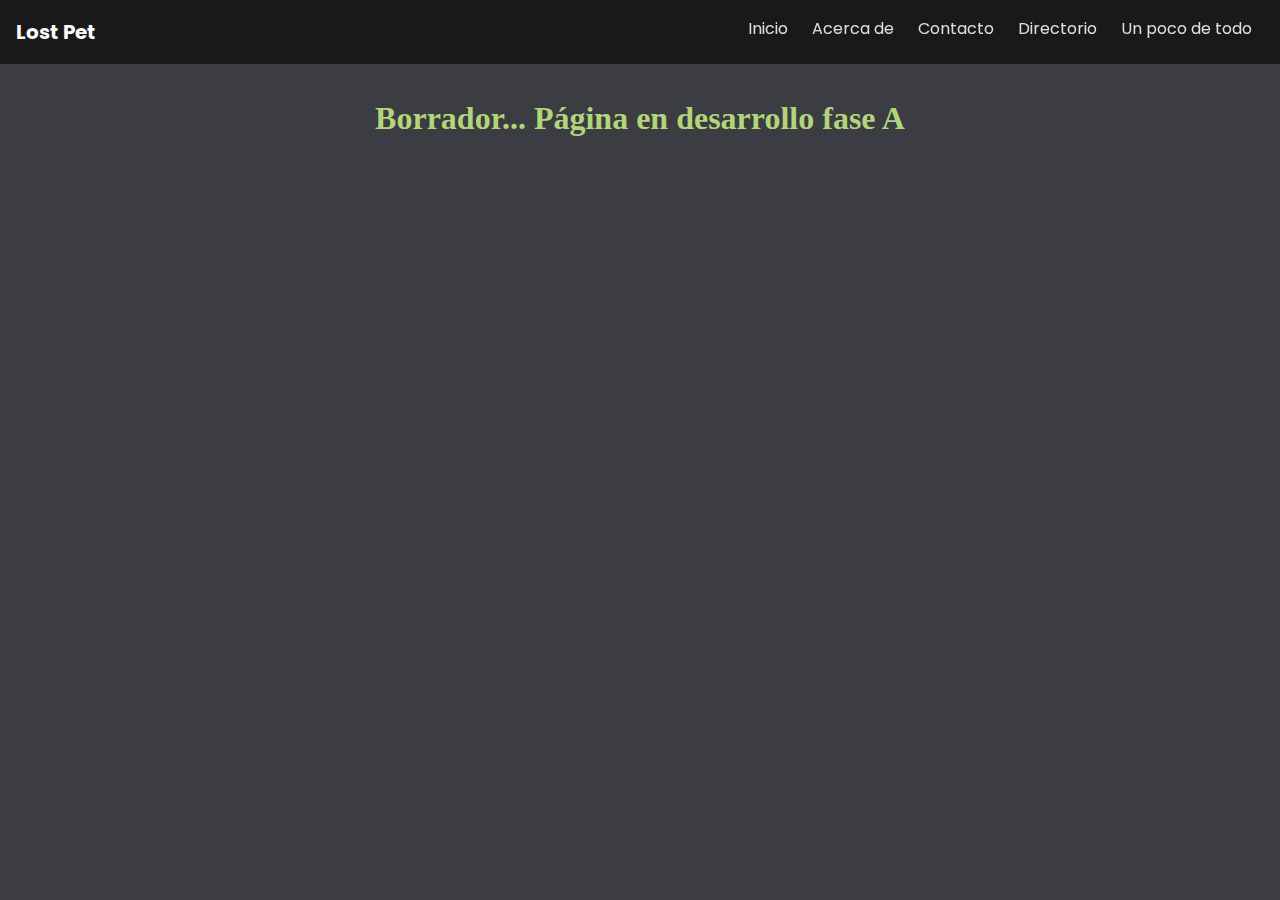
==== index.html @ 9d92c4ba "Add files via upload" ====
<!DOCTYPE html>
<html lang="en">
  <head>
    <meta charset="UTF-8" />
    <meta http-equiv="X-UA-Compatible" content="IE=edge" />
    <meta name="viewport" content="width=device-width, initial-scale=1.0" />
    <title>Lost Pet</title>
    <link rel="preconnect" href="https://fonts.googleapis.com" />
    <link rel="preconnect" href="https://fonts.gstatic.com" crossorigin />
    <link
      href="https://fonts.googleapis.com/css2?family=Poppins:wght@300;400;500&display=swap"
      rel="stylesheet"
    />
    <link
      href="https://fonts.googleapis.com/icon?family=Material+Icons"
      rel="stylesheet"
    />
    <link href="./styles.css" rel="stylesheet" />
  </head>
  <body>
    <nav class="navbar">
      <div class="navbar-overlay" onclick="toggleMenuOpen()"></div>

      <button type="button" class="navbar-burger" onclick="toggleMenuOpen()">
        <span class="material-icons">menu</span>
      </button>
      <h1 class="navbar-title">Lost Pet</h1>
      <nav class="navbar-menu">
        <p><a href="index.html">Inicio</a></p>
        <p><a href="acercade.html">Acerca de</a></p>
        <p><a href="contacto.html">Contacto</a></p>
        <p><a href="directorio.html">Directorio</a></p>
        <p><a href="updt.html">Un poco de todo</a></p>
      </nav>
    </nav>
    <nav class="cuerpo">
      <h1>
        Borrador... Página en desarrollo fase A
      </h1>
    </nav>
    <script type="text/javascript" src="./main.js"></script>
  </body>
</html>
---- styles.css ----
* {
  box-sizing: border-box;
}

body {
  background: #3b3d43;
}

button {
  border: 0;
  padding: 0;
  font-family: inherit;
  background: transparent;
  color: inherit;
  cursor: pointer;
}
.navbar-burger:hover{
  color: bisque;
}
.navbar-title:hover{
  font-size: 35px;
}
.navbar {
  position: fixed;
  z-index: 1;
  top: 0;
  left: 0;
  display: flex;
  align-items: center;
  justify-content: center;
  width: 100%;
  height: 64px;
  background: #19191c;
  color: #f9f9f9;
  font-family: "Poppins";
  box-sizing: border-box;
}

@media only screen and (min-width: 600px) {
  .navbar {
    justify-content: space-between;
    padding: 0 0 0 16px;
  }
}

.navbar-overlay {
  position: fixed;
  z-index: 2;
  top: 0;
  left: 0;
  width: 100%;
  height: 100%;
  background: rgba(0, 0, 0, 0.5);
  visibility: hidden;
  opacity: 0;
  transition: 0.3s;
}

body.open .navbar-overlay {
  visibility: visible;
  opacity: 1;
}

@media only screen and (min-width: 600px) {
  .navbar-overlay {
    display: none;
  }
}

.navbar-burger {
  position: absolute;
  top: 0;
  left: 0;
  display: grid;
  place-items: center;
  width: 64px;
  height: 64px;
  padding: 0;
}

@media only screen and (min-width: 600px) {
  .navbar-burger {
    display: none;
  }
}

.navbar-title {
  margin: 0;
  font-size: 20px;
}

.navbar-menu {
  position: fixed;
  z-index: 3;
  top: 0;
  left: 0;
  translate: -100% 0;
  width: 270px;
  height: 100%;
  padding: 20px;
  display: flex;
  gap: 8px;
  flex-direction: column;
  align-items: flex-start;
  background: #000000;
  visibility: hidden;
  transition: translate 0.3s;
}

body.open .navbar-menu {
  translate: 0 0;
  visibility: visible;
}

@media only screen and (min-width: 600px) {
  .navbar-menu {
    position: static;
    translate: 0 0;
    width: auto;
    background: transparent;
    flex-direction: row;
    visibility: visible;
    margin-top: -40px;
  }
}

.navbar-menu > p > a {
  color: rgba(255, 255, 255, 0.863);
  background: transparent;
  padding: 0 8px;
  display: block;
  text-decoration: none;
  text-align: center;
}
.navbar-menu > p > a:hover{
  color: darkslategrey;
  font-size: 22px;
  display: block;
  background-color: rgb(31, 31, 30);
  width: 100%;
  border-radius: 5px 5px 5px 5px;
}
.navbar-menu > button.active {
  color: inherit;
}

.cuerpo{
  z-index: 1;
  display: block;
  color: rgba(181, 218, 122, 0.979);
  text-align: center;
  margin-top: 100px;
}
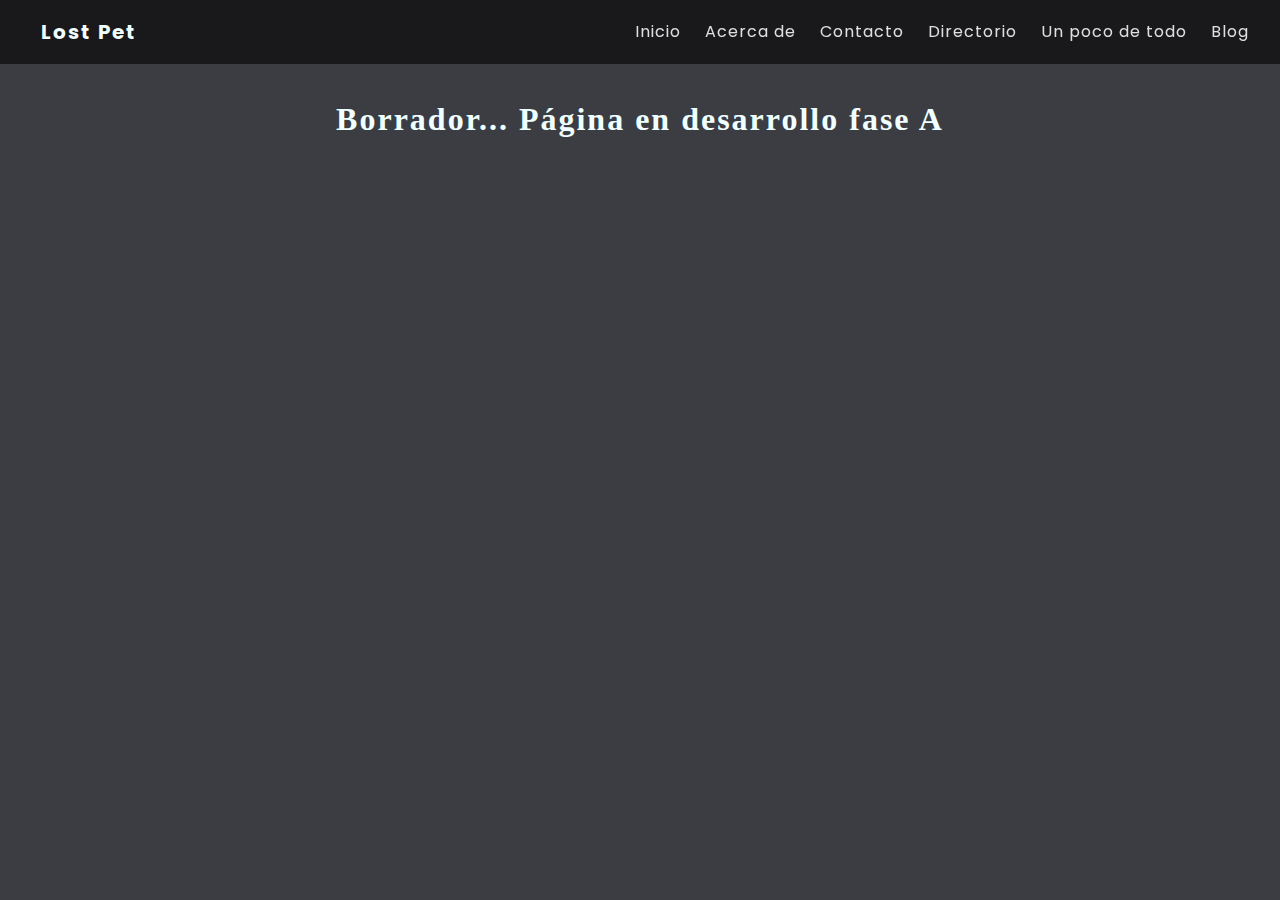
==== commit 9b94ae57: "Add files via upload" ====
--- a/index.html
+++ b/index.html
@@ -31,13 +31,15 @@
         <p><a href="contacto.html">Contacto</a></p>
         <p><a href="directorio.html">Directorio</a></p>
         <p><a href="updt.html">Un poco de todo</a></p>
+        <p><a href="blog.html">Blog</a></p>
+
       </nav>
     </nav>
-    <nav class="cuerpo">
+    <section class="cuerpo">
       <h1>
         Borrador... Página en desarrollo fase A
       </h1>
-    </nav>
+    </section>
     <script type="text/javascript" src="./main.js"></script>
   </body>
 </html>
--- a/styles.css
+++ b/styles.css
@@ -13,12 +13,18 @@
   background: transparent;
   color: inherit;
   cursor: pointer;
+  transition: transform 0.7s ease-in-out;
+}
+button:hover{
+  transform: rotate(90deg);
 }
 .navbar-burger:hover{
-  color: bisque;
+  color: rgb(228, 190, 144);
 }
+
+/*Descubrir funcionamiento*/
 .navbar-title:hover{
-  font-size: 35px;
+  font-size: 25px;
 }
 .navbar {
   position: fixed;
@@ -36,7 +42,7 @@
   box-sizing: border-box;
 }
 
-@media only screen and (min-width: 600px) {
+@media only screen and (min-width: 850px) {
   .navbar {
     justify-content: space-between;
     padding: 0 0 0 16px;
@@ -61,7 +67,7 @@
   opacity: 1;
 }
 
-@media only screen and (min-width: 600px) {
+@media only screen and (min-width: 850px) {
   .navbar-overlay {
     display: none;
   }
@@ -78,7 +84,7 @@
   padding: 0;
 }
 
-@media only screen and (min-width: 600px) {
+@media only screen and (min-width: 850px) {
   .navbar-burger {
     display: none;
   }
@@ -86,9 +92,11 @@
 
 .navbar-title {
   margin: 0;
+  margin-left: 25px;
   font-size: 20px;
+  cursor: pointer;
+  transition: 1s ease;
 }
-
 .navbar-menu {
   position: fixed;
   z-index: 3;
@@ -97,7 +105,7 @@
   translate: -100% 0;
   width: 270px;
   height: 100%;
-  padding: 20px;
+  padding: 23px;
   display: flex;
   gap: 8px;
   flex-direction: column;
@@ -112,7 +120,7 @@
   visibility: visible;
 }
 
-@media only screen and (min-width: 600px) {
+@media only screen and (min-width: 850px) {
   .navbar-menu {
     position: static;
     translate: 0 0;
@@ -132,6 +140,10 @@
   text-decoration: none;
   text-align: center;
 }
+/*zoom tranquilo de todos los <a>*/
+a:hover{
+  transition: 1s ease;
+}
 .navbar-menu > p > a:hover{
   color: darkslategrey;
   font-size: 22px;
@@ -143,11 +155,36 @@
 .navbar-menu > button.active {
   color: inherit;
 }
-
-.cuerpo{
-  z-index: 1;
-  display: block;
-  color: rgba(181, 218, 122, 0.979);
+section{
+  padding: 30px;
+  margin-top: 50px;
+}
+h1{
   text-align: center;
-  margin-top: 100px;
-}+  color: azure;
+  letter-spacing: 2px;
+}
+p{
+  text-align: justify;
+  letter-spacing: 1px;
+  color: azure;
+}
+section.imagen{
+  display: flex;
+  width: 100%;
+  height: 460px;
+  padding: 20px;
+}
+section img{
+  width: 0px;
+  flex-grow: 1;
+  object-fit: cover;
+  opacity: .6;
+  transition: 1s ease;
+}
+section img:hover{
+  cursor: url(img/pata.png),auto;
+  width: 300px;
+  opacity: 1;
+  filter: contrast(120%);
+}
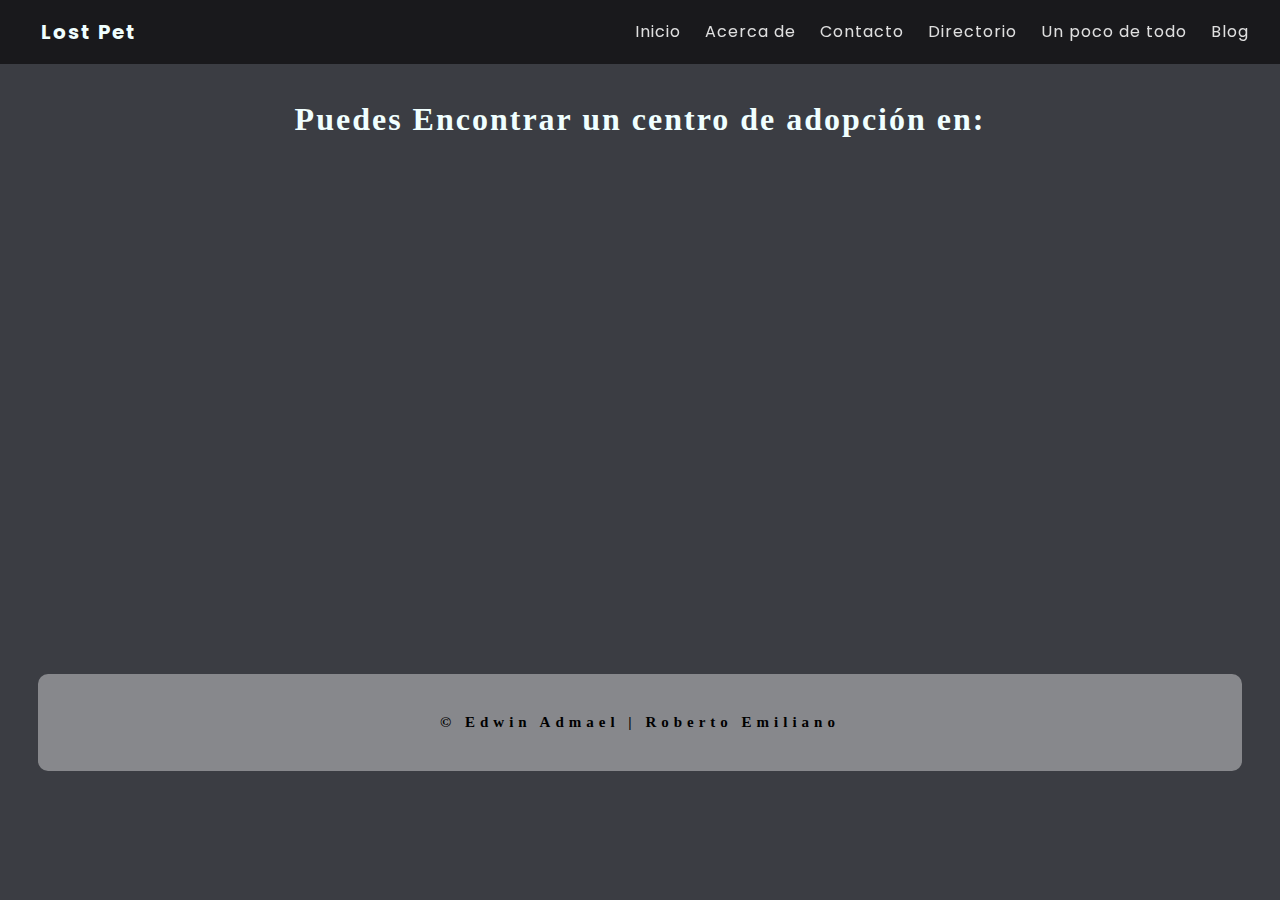
==== commit 77653d56: "Add files via upload" ====
--- a/index.html
+++ b/index.html
@@ -32,14 +32,16 @@
         <p><a href="directorio.html">Directorio</a></p>
         <p><a href="updt.html">Un poco de todo</a></p>
         <p><a href="blog.html">Blog</a></p>
-
       </nav>
     </nav>
-    <section class="cuerpo">
-      <h1>
-        Borrador... Página en desarrollo fase A
-      </h1>
+    <section>
+      <h1>Puedes Encontrar un centro de adopción en:</h1>
+    <iframe class="mapa" src="https://www.google.com/maps/embed?pb=!1m18!1m12!1m3!1d3695.264417678463!2d-100.95155942586429!3d22.154004748184462!2m3!1f0!2f0!3f0!3m2!1i1024!2i768!4f13.1!3m3!1m2!1s0x842aa311a47af06b%3A0xd777e9c00c11aba!2sEsteriliza%20San%20Luis%20%2C%20Adopci%C3%B3n%20y%20Tenencia%20Responsable%20A%20C.!5e0!3m2!1ses-419!2smx!4v1684907881881!5m2!1ses-419!2smx" width="600" height="450" style="border:0;" allowfullscreen="" loading="lazy" referrerpolicy="no-referrer-when-downgrade"></iframe>
+    <script type="text/javascript" src="./main.js"></script>
     </section>
-    <script type="text/javascript" src="./main.js"></script>
+    
   </body>
+  <footer class="pie">
+    <p>&copy; Edwin Admael | Roberto Emiliano</p>
+  </footer>
 </html>
--- a/styles.css
+++ b/styles.css
@@ -42,7 +42,7 @@
   box-sizing: border-box;
 }
 
-@media only screen and (min-width: 850px) {
+@media only screen and (min-width: 900px) {
   .navbar {
     justify-content: space-between;
     padding: 0 0 0 16px;
@@ -67,7 +67,7 @@
   opacity: 1;
 }
 
-@media only screen and (min-width: 850px) {
+@media only screen and (min-width: 900px) {
   .navbar-overlay {
     display: none;
   }
@@ -84,7 +84,7 @@
   padding: 0;
 }
 
-@media only screen and (min-width: 850px) {
+@media only screen and (min-width: 900px) {
   .navbar-burger {
     display: none;
   }
@@ -120,7 +120,7 @@
   visibility: visible;
 }
 
-@media only screen and (min-width: 850px) {
+@media only screen and (min-width: 900px) {
   .navbar-menu {
     position: static;
     translate: 0 0;
@@ -188,3 +188,26 @@
   opacity: 1;
   filter: contrast(120%);
 }
+ .mapa{
+  width: 100%;
+  border-radius: 20px;
+ }
+ 
+ .pie{
+  display: block;
+  position:relative;
+  background-color: #ffffff63;
+  border-radius: 10px;
+  padding: 20px;
+  margin-bottom: auto;
+  margin: 30px;
+ }
+
+ .pie p{
+  color: #000000;
+  letter-spacing: 5px;
+  font-size: 15px;
+  text-align: center;
+  padding: 5px;
+  font-weight:bolder;
+ }